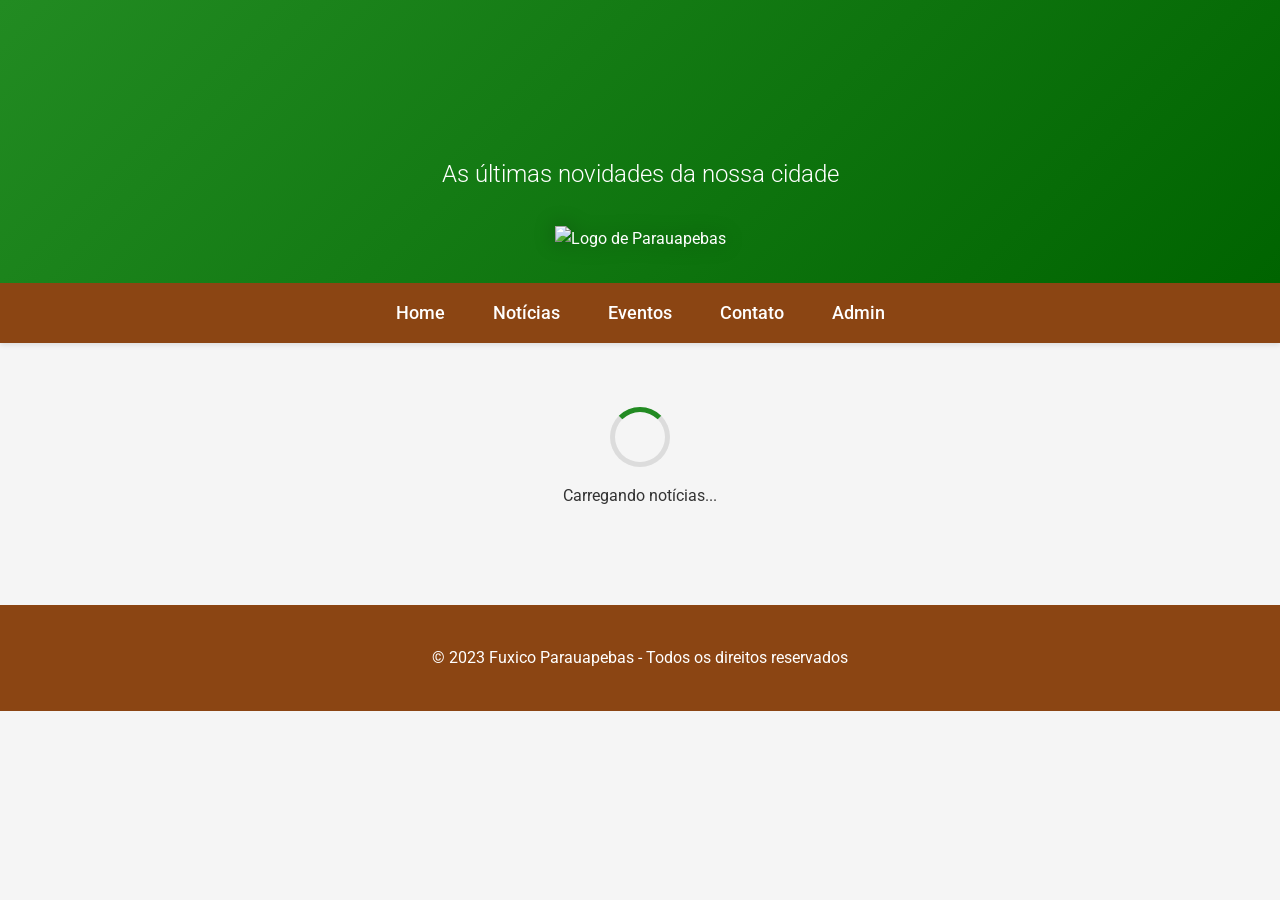
==== index.html @ 154b7270 "Rename Index.html to index.html" ====
<!DOCTYPE html>
<html lang="pt-BR">
<head>
    <meta charset="UTF-8">
    <meta name="viewport" content="width=device-width, initial-scale=1.0">
    <title>Fuxico Parauapebas - Notícias da Cidade</title>
    <link rel="stylesheet" href="css/style.css">
    <link rel="stylesheet" href="css/animations.css">
    <link href="https://fonts.googleapis.com/css2?family=Playfair+Display:wght@700&family=Roboto:wght@400;500&display=swap" rel="stylesheet">
</head>
<body>
    <header class="main-header">
        <div class="title-container">
            <h1 class="main-title animate-pop-in">Fuxico Parauapebas</h1>
            <p class="subtitle animate-fade-in">As últimas novidades da nossa cidade</p>
        </div>
        <div class="logo-container animate-fade-in">
            <img src="images/logo.png" alt="Logo de Parauapebas" class="city-logo">
        </div>
    </header>

    <nav class="main-nav">
        <ul>
            <li><a href="#">Home</a></li>
            <li><a href="#">Notícias</a></li>
            <li><a href="#">Eventos</a></li>
            <li><a href="#">Contato</a></li>
            <li><a href="admin/index.html">Admin</a></li>
        </ul>
    </nav>

    <main class="news-container">
        <!-- As notícias serão carregadas dinamicamente aqui -->
        <div class="loading-animation">
            <div class="spinner"></div>
            <p>Carregando notícias...</p>
        </div>
    </main>

    <footer class="main-footer">
        <p>&copy; 2023 Fuxico Parauapebas - Todos os direitos reservados</p>
    </footer>

    <script src="js/main.js"></script>
</body>
</html>
---- css/style.css ----
:root {
    --marrom: #8B4513;
    --amarelo: #FFD700;
    --verde: #228B22;
    --verde-escuro: #006400;
    --branco: #FFFFFF;
    --preto: #333333;
    --cinza-claro: #F5F5F5;
}

body {
    font-family: 'Roboto', sans-serif;
    margin: 0;
    padding: 0;
    color: var(--preto);
    background-color: var(--cinza-claro);
    line-height: 1.6;
}

.main-header {
    background: linear-gradient(135deg, var(--verde), var(--verde-escuro));
    color: var(--branco);
    text-align: center;
    padding: 2rem 1rem;
    position: relative;
    overflow: hidden;
}

.title-container {
    max-width: 800px;
    margin: 0 auto;
    position: relative;
    z-index: 2;
}

.main-title {
    font-family: 'Playfair Display', serif;
    font-size: 4.5rem;
    margin: 0;
    text-shadow: 2px 2px 4px rgba(0, 0, 0, 0.3);
    color: var(--amarelo);
    letter-spacing: 1px;
}

.subtitle {
    font-size: 1.5rem;
    margin-top: 0.5rem;
    font-weight: 300;
    opacity: 0.9;
}

.logo-container {
    margin-top: 2rem;
}

.city-logo {
    height: 120px;
    filter: drop-shadow(0 0 10px rgba(0, 0, 0, 0.3));
}

.main-nav {
    background-color: var(--marrom);
    padding: 1rem 0;
    box-shadow: 0 2px 5px rgba(0, 0, 0, 0.1);
}

.main-nav ul {
    display: flex;
    justify-content: center;
    list-style: none;
    margin: 0;
    padding: 0;
    flex-wrap: wrap;
}

.main-nav li {
    margin: 0 1.5rem;
}

.main-nav a {
    color: var(--branco);
    text-decoration: none;
    font-weight: 500;
    font-size: 1.1rem;
    transition: color 0.3s;
    padding: 0.5rem 0;
    position: relative;
}

.main-nav a:hover {
    color: var(--amarelo);
}

.main-nav a::after {
    content: '';
    position: absolute;
    bottom: 0;
    left: 0;
    width: 0;
    height: 2px;
    background-color: var(--amarelo);
    transition: width 0.3s;
}

.main-nav a:hover::after {
    width: 100%;
}

.news-container {
    max-width: 1200px;
    margin: 2rem auto;
    padding: 0 1rem;
    display: grid;
    grid-template-columns: repeat(auto-fill, minmax(350px, 1fr));
    gap: 2rem;
}

.news-card {
    background-color: var(--branco);
    border-radius: 8px;
    overflow: hidden;
    box-shadow: 0 3px 10px rgba(0, 0, 0, 0.1);
    transition: transform 0.3s, box-shadow 0.3s;
}

.news-card:hover {
    transform: translateY(-5px);
    box-shadow: 0 5px 15px rgba(0, 0, 0, 0.2);
}

.news-image {
    width: 100%;
    height: 200px;
    object-fit: cover;
}

.news-content {
    padding: 1.5rem;
}

.news-title {
    font-family: 'Playfair Display', serif;
    color: var(--marrom);
    margin-top: 0;
    font-size: 1.5rem;
}

.news-date {
    color: #666;
    font-size: 0.9rem;
    margin-bottom: 1rem;
}

.news-excerpt {
    margin-bottom: 1.5rem;
}

.read-more {
    display: inline-block;
    background-color: var(--verde);
    color: var(--branco);
    padding: 0.5rem 1rem;
    border-radius: 4px;
    text-decoration: none;
    transition: background-color 0.3s;
}

.read-more:hover {
    background-color: var(--verde-escuro);
}

.main-footer {
    background-color: var(--marrom);
    color: var(--branco);
    text-align: center;
    padding: 1.5rem;
    margin-top: 3rem;
}

.loading-animation {
    grid-column: 1 / -1;
    text-align: center;
    padding: 2rem;
}

.spinner {
    border: 5px solid rgba(0, 0, 0, 0.1);
    border-radius: 50%;
    border-top: 5px solid var(--verde);
    width: 50px;
    height: 50px;
    animation: spin 1s linear infinite;
    margin: 0 auto 1rem;
}

@keyframes spin {
    0% { transform: rotate(0deg); }
    100% { transform: rotate(360deg); }
}

/* Responsividade */
@media (max-width: 768px) {
    .main-title {
        font-size: 3rem;
    }
    
    .subtitle {
        font-size: 1.2rem;
    }
    
    .main-nav li {
        margin: 0 0.8rem;
    }
    
    .news-container {
        grid-template-columns: 1fr;
    }
}
---- css/animations.css ----
/* Animação para o título principal */
.animate-pop-in {
    animation: pop-in 0.8s cubic-bezier(0, 0.9, 0.3, 1.2) forwards;
    opacity: 0;
    transform: translateY(-20px) scale(0.9);
}

@keyframes pop-in {
    0% {
        opacity: 0;
        transform: translateY(-20px) scale(0.9);
    }
    100% {
        opacity: 1;
        transform: none;
    }
}

/* Animação de fade-in */
.animate-fade-in {
    animation: fade-in 1.2s ease-in forwards;
    opacity: 0;
}

@keyframes fade-in {
    to {
        opacity: 1;
    }
}

/* Animação para cards de notícia */
.news-card {
    opacity: 0;
    animation: card-enter 0.6s ease-out forwards;
    animation-delay: calc(var(--delay) * 0.1s);
}

@keyframes card-enter {
    from {
        opacity: 0;
        transform: translateY(20px);
    }
    to {
        opacity: 1;
        transform: translateY(0);
    }
}

/* Efeito de hover no logo */
.city-logo {
    transition: transform 0.3s ease, filter 0.3s ease;
}

.city-logo:hover {
    transform: scale(1.05) rotate(2deg);
    filter: drop-shadow(0 0 15px rgba(255, 215, 0, 0.5));
}

/* Pulsação sutil para o título */
.main-title {
    animation: subtle-pulse 8s infinite alternate;
}

@keyframes subtle-pulse {
    0% {
        text-shadow: 2px 2px 4px rgba(0, 0, 0, 0.3);
    }
    100% {
        text-shadow: 4px 4px 8px rgba(0, 0, 0, 0.4), 0 0 20px rgba(255, 215, 0, 0.3);
    }
}
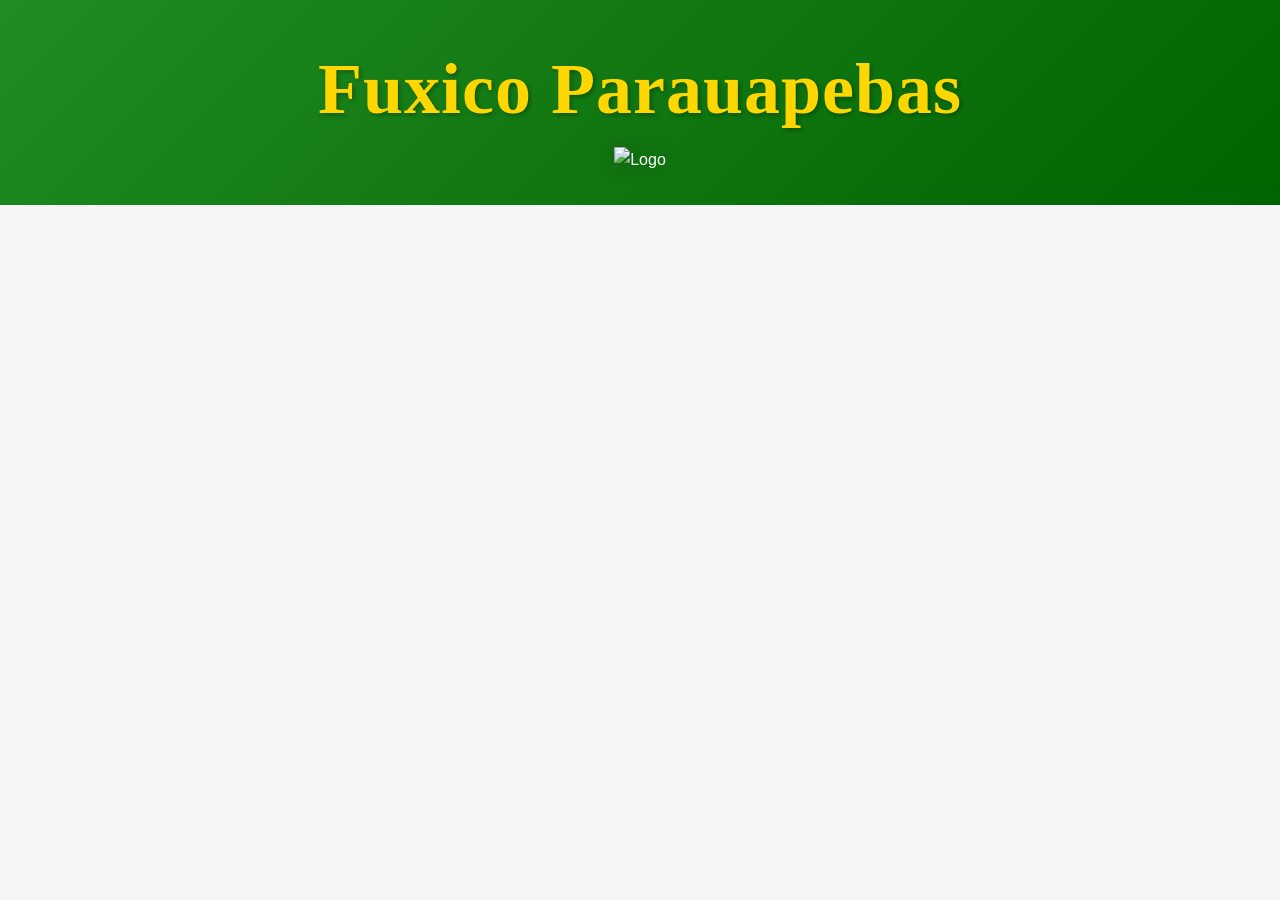
==== commit 88a29b98: "Update index.html" ====
--- a/index.html
+++ b/index.html
@@ -3,43 +3,19 @@
 <head>
     <meta charset="UTF-8">
     <meta name="viewport" content="width=device-width, initial-scale=1.0">
-    <title>Fuxico Parauapebas - Notícias da Cidade</title>
+    <title>Fuxico Parauapebas - Notícias</title>
     <link rel="stylesheet" href="css/style.css">
     <link rel="stylesheet" href="css/animations.css">
-    <link href="https://fonts.googleapis.com/css2?family=Playfair+Display:wght@700&family=Roboto:wght@400;500&display=swap" rel="stylesheet">
 </head>
 <body>
     <header class="main-header">
-        <div class="title-container">
-            <h1 class="main-title animate-pop-in">Fuxico Parauapebas</h1>
-            <p class="subtitle animate-fade-in">As últimas novidades da nossa cidade</p>
-        </div>
-        <div class="logo-container animate-fade-in">
-            <img src="images/logo.png" alt="Logo de Parauapebas" class="city-logo">
-        </div>
+        <h1 class="main-title">Fuxico Parauapebas</h1>
+        <img src="images/logo.png" alt="Logo" class="city-logo">
     </header>
 
-    <nav class="main-nav">
-        <ul>
-            <li><a href="#">Home</a></li>
-            <li><a href="#">Notícias</a></li>
-            <li><a href="#">Eventos</a></li>
-            <li><a href="#">Contato</a></li>
-            <li><a href="admin/index.html">Admin</a></li>
-        </ul>
-    </nav>
-
-    <main class="news-container">
-        <!-- As notícias serão carregadas dinamicamente aqui -->
-        <div class="loading-animation">
-            <div class="spinner"></div>
-            <p>Carregando notícias...</p>
-        </div>
+    <main class="news-container" id="news-container">
+        <!-- Notícias serão carregadas aqui pelo JavaScript -->
     </main>
-
-    <footer class="main-footer">
-        <p>&copy; 2023 Fuxico Parauapebas - Todos os direitos reservados</p>
-    </footer>
 
     <script src="js/main.js"></script>
 </body>
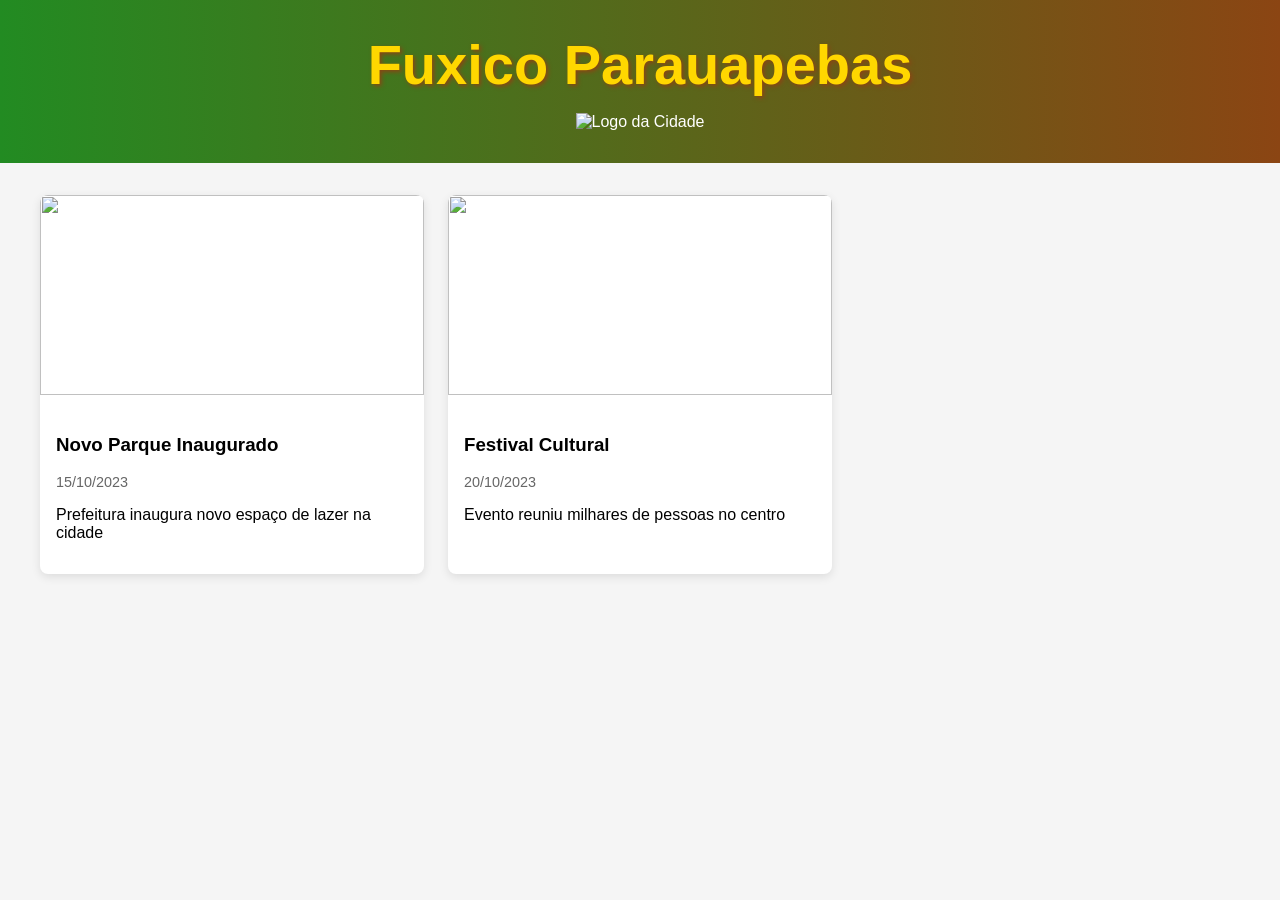
==== commit 4e30fb53: "Update index.html" ====
--- a/index.html
+++ b/index.html
@@ -10,11 +10,11 @@
 <body>
     <header class="main-header">
         <h1 class="main-title">Fuxico Parauapebas</h1>
-        <img src="images/logo.png" alt="Logo" class="city-logo">
+        <img src="images/logo.png" alt="Logo da Cidade" class="city-logo">
     </header>
 
     <main class="news-container" id="news-container">
-        <!-- Notícias serão carregadas aqui pelo JavaScript -->
+        <!-- Notícias carregadas pelo JavaScript -->
     </main>
 
     <script src="js/main.js"></script>
--- a/css/style.css
+++ b/css/style.css
@@ -2,130 +2,60 @@
     --marrom: #8B4513;
     --amarelo: #FFD700;
     --verde: #228B22;
-    --verde-escuro: #006400;
     --branco: #FFFFFF;
-    --preto: #333333;
-    --cinza-claro: #F5F5F5;
 }
 
 body {
-    font-family: 'Roboto', sans-serif;
+    font-family: 'Arial', sans-serif;
     margin: 0;
-    padding: 0;
-    color: var(--preto);
-    background-color: var(--cinza-claro);
-    line-height: 1.6;
+    background: #f5f5f5;
 }
 
 .main-header {
-    background: linear-gradient(135deg, var(--verde), var(--verde-escuro));
-    color: var(--branco);
+    background: linear-gradient(to right, var(--verde), var(--marrom));
+    color: white;
     text-align: center;
-    padding: 2rem 1rem;
-    position: relative;
-    overflow: hidden;
-}
-
-.title-container {
-    max-width: 800px;
-    margin: 0 auto;
-    position: relative;
-    z-index: 2;
+    padding: 2rem;
 }
 
 .main-title {
-    font-family: 'Playfair Display', serif;
-    font-size: 4.5rem;
+    font-size: 3.5rem;
+    color: var(--amarelo);
+    text-shadow: 2px 2px 4px var(--marrom);
     margin: 0;
-    text-shadow: 2px 2px 4px rgba(0, 0, 0, 0.3);
-    color: var(--amarelo);
-    letter-spacing: 1px;
-}
-
-.subtitle {
-    font-size: 1.5rem;
-    margin-top: 0.5rem;
-    font-weight: 300;
-    opacity: 0.9;
-}
-
-.logo-container {
-    margin-top: 2rem;
+    animation: pulse 2s infinite;
 }
 
 .city-logo {
-    height: 120px;
-    filter: drop-shadow(0 0 10px rgba(0, 0, 0, 0.3));
-}
-
-.main-nav {
-    background-color: var(--marrom);
-    padding: 1rem 0;
-    box-shadow: 0 2px 5px rgba(0, 0, 0, 0.1);
-}
-
-.main-nav ul {
-    display: flex;
-    justify-content: center;
-    list-style: none;
-    margin: 0;
-    padding: 0;
-    flex-wrap: wrap;
-}
-
-.main-nav li {
-    margin: 0 1.5rem;
-}
-
-.main-nav a {
-    color: var(--branco);
-    text-decoration: none;
-    font-weight: 500;
-    font-size: 1.1rem;
-    transition: color 0.3s;
-    padding: 0.5rem 0;
-    position: relative;
-}
-
-.main-nav a:hover {
-    color: var(--amarelo);
-}
-
-.main-nav a::after {
-    content: '';
-    position: absolute;
-    bottom: 0;
-    left: 0;
-    width: 0;
-    height: 2px;
-    background-color: var(--amarelo);
-    transition: width 0.3s;
-}
-
-.main-nav a:hover::after {
-    width: 100%;
+    height: 100px;
+    margin-top: 1rem;
 }
 
 .news-container {
+    display: grid;
+    grid-template-columns: repeat(auto-fill, minmax(300px, 1fr));
+    gap: 1.5rem;
+    padding: 2rem;
     max-width: 1200px;
-    margin: 2rem auto;
-    padding: 0 1rem;
-    display: grid;
-    grid-template-columns: repeat(auto-fill, minmax(350px, 1fr));
-    gap: 2rem;
+    margin: 0 auto;
 }
 
 .news-card {
-    background-color: var(--branco);
+    background: white;
     border-radius: 8px;
     overflow: hidden;
-    box-shadow: 0 3px 10px rgba(0, 0, 0, 0.1);
-    transition: transform 0.3s, box-shadow 0.3s;
+    box-shadow: 0 3px 10px rgba(0,0,0,0.1);
+    transition: transform 0.3s;
 }
 
 .news-card:hover {
     transform: translateY(-5px);
-    box-shadow: 0 5px 15px rgba(0, 0, 0, 0.2);
+}
+
+.news-link {
+    text-decoration: none;
+    color: inherit;
+    display: block;
 }
 
 .news-image {
@@ -135,84 +65,16 @@
 }
 
 .news-content {
-    padding: 1.5rem;
-}
-
-.news-title {
-    font-family: 'Playfair Display', serif;
-    color: var(--marrom);
-    margin-top: 0;
-    font-size: 1.5rem;
+    padding: 1rem;
 }
 
 .news-date {
     color: #666;
     font-size: 0.9rem;
-    margin-bottom: 1rem;
 }
 
-.news-excerpt {
-    margin-bottom: 1.5rem;
+@keyframes pulse {
+    0% { transform: scale(1); }
+    50% { transform: scale(1.03); }
+    100% { transform: scale(1); }
 }
-
-.read-more {
-    display: inline-block;
-    background-color: var(--verde);
-    color: var(--branco);
-    padding: 0.5rem 1rem;
-    border-radius: 4px;
-    text-decoration: none;
-    transition: background-color 0.3s;
-}
-
-.read-more:hover {
-    background-color: var(--verde-escuro);
-}
-
-.main-footer {
-    background-color: var(--marrom);
-    color: var(--branco);
-    text-align: center;
-    padding: 1.5rem;
-    margin-top: 3rem;
-}
-
-.loading-animation {
-    grid-column: 1 / -1;
-    text-align: center;
-    padding: 2rem;
-}
-
-.spinner {
-    border: 5px solid rgba(0, 0, 0, 0.1);
-    border-radius: 50%;
-    border-top: 5px solid var(--verde);
-    width: 50px;
-    height: 50px;
-    animation: spin 1s linear infinite;
-    margin: 0 auto 1rem;
-}
-
-@keyframes spin {
-    0% { transform: rotate(0deg); }
-    100% { transform: rotate(360deg); }
-}
-
-/* Responsividade */
-@media (max-width: 768px) {
-    .main-title {
-        font-size: 3rem;
-    }
-    
-    .subtitle {
-        font-size: 1.2rem;
-    }
-    
-    .main-nav li {
-        margin: 0 0.8rem;
-    }
-    
-    .news-container {
-        grid-template-columns: 1fr;
-    }
-}
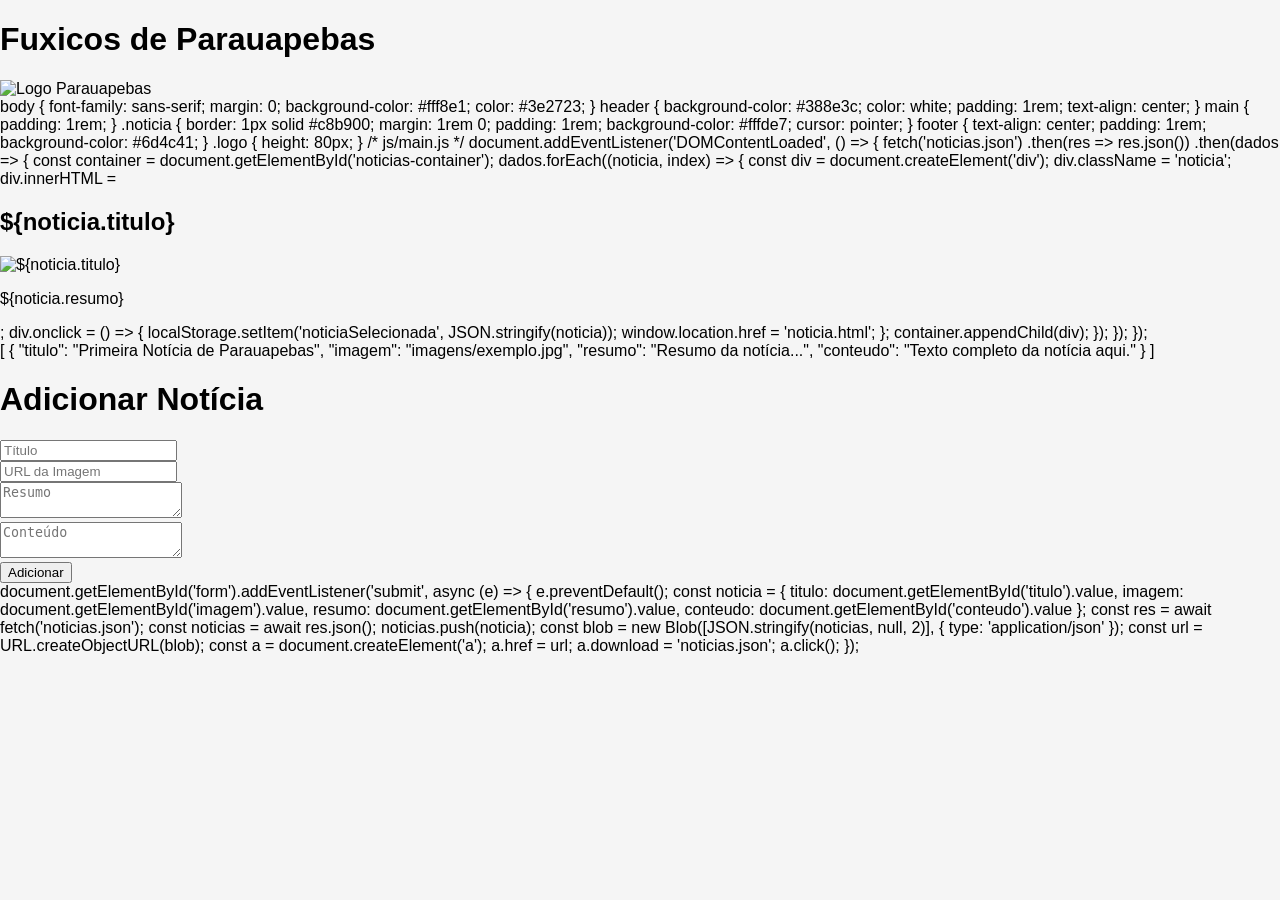
==== commit 84a753bf: "Update index.html" ====
--- a/index.html
+++ b/index.html
@@ -1,22 +1,62 @@
-<!DOCTYPE html>
-<html lang="pt-BR">
+<!DOCTYPE html><html lang="pt-BR">
 <head>
-    <meta charset="UTF-8">
-    <meta name="viewport" content="width=device-width, initial-scale=1.0">
-    <title>Fuxico Parauapebas - Notícias</title>
-    <link rel="stylesheet" href="css/style.css">
-    <link rel="stylesheet" href="css/animations.css">
+  <meta charset="UTF-8">
+  <meta name="viewport" content="width=device-width, initial-scale=1.0">
+  <title>Fuxicos de Parauapebas</title>
+  <link rel="stylesheet" href="css/style.css">
 </head>
 <body>
-    <header class="main-header">
-        <h1 class="main-title">Fuxico Parauapebas</h1>
-        <img src="images/logo.png" alt="Logo da Cidade" class="city-logo">
-    </header>
+  <header>
+    <h1>Fuxicos de Parauapebas</h1>
+  </header>  <main id="noticias-container">
+    <!-- Notícias carregadas dinamicamente aqui -->
+  </main>  <footer>
+    <img src="imagens/logo-parauapebas.png" alt="Logo Parauapebas" class="logo">
+  </footer>  <script src="js/main.js"></script></body>
+</html><!-- css/style.css -->body { font-family: sans-serif; margin: 0; background-color: #fff8e1; color: #3e2723; }
 
-    <main class="news-container" id="news-container">
-        <!-- Notícias carregadas pelo JavaScript -->
-    </main>
+header { background-color: #388e3c; color: white; padding: 1rem; text-align: center; }
 
-    <script src="js/main.js"></script>
+main { padding: 1rem; }
+
+.noticia { border: 1px solid #c8b900; margin: 1rem 0; padding: 1rem; background-color: #fffde7; cursor: pointer; }
+
+footer { text-align: center; padding: 1rem; background-color: #6d4c41; }
+
+.logo { height: 80px; }
+
+/* js/main.js */ document.addEventListener('DOMContentLoaded', () => { fetch('noticias.json') .then(res => res.json()) .then(dados => { const container = document.getElementById('noticias-container'); dados.forEach((noticia, index) => { const div = document.createElement('div'); div.className = 'noticia'; div.innerHTML = <h2>${noticia.titulo}</h2><img src="${noticia.imagem}" alt="${noticia.titulo}" width="100%"><p>${noticia.resumo}</p>; div.onclick = () => { localStorage.setItem('noticiaSelecionada', JSON.stringify(noticia)); window.location.href = 'noticia.html'; }; container.appendChild(div); }); }); });
+
+<!-- noticia.html --><!DOCTYPE html><html lang="pt-BR">
+<head>
+  <meta charset="UTF-8">
+  <title>Notícia</title>
+  <link rel="stylesheet" href="css/style.css">
+</head>
+<body>
+  <main id="noticia"></main>
+  <script>
+    const noticia = JSON.parse(localStorage.getItem('noticiaSelecionada'));
+    document.getElementById('noticia').innerHTML = `<h1>${noticia.titulo}</h1><img src="${noticia.imagem}" width="100%"><p>${noticia.conteudo}</p>`;
+  </script>
 </body>
-</html>
+</html><!-- noticias.json -->[ { "titulo": "Primeira Notícia de Parauapebas", "imagem": "imagens/exemplo.jpg", "resumo": "Resumo da notícia...", "conteudo": "Texto completo da notícia aqui." } ]
+
+<!-- admin.html (básico) --><!DOCTYPE html><html lang="pt-BR">
+<head>
+  <meta charset="UTF-8">
+  <title>Admin - Fuxicos de Parauapebas</title>
+</head>
+<body>
+  <h1>Adicionar Notícia</h1>
+  <form id="form">
+    <input type="text" id="titulo" placeholder="Título"><br>
+    <input type="text" id="imagem" placeholder="URL da Imagem"><br>
+    <textarea id="resumo" placeholder="Resumo"></textarea><br>
+    <textarea id="conteudo" placeholder="Conteúdo"></textarea><br>
+    <button type="submit">Adicionar</button>
+  </form>
+  <script src="js/admin.js"></script>
+</body>
+</html><!-- js/admin.js -->document.getElementById('form').addEventListener('submit', async (e) => { e.preventDefault(); const noticia = { titulo: document.getElementById('titulo').value, imagem: document.getElementById('imagem').value, resumo: document.getElementById('resumo').value, conteudo: document.getElementById('conteudo').value }; const res = await fetch('noticias.json'); const noticias = await res.json(); noticias.push(noticia); const blob = new Blob([JSON.stringify(noticias, null, 2)], { type: 'application/json' }); const url = URL.createObjectURL(blob); const a = document.createElement('a'); a.href = url; a.download = 'noticias.json'; a.click(); });
+
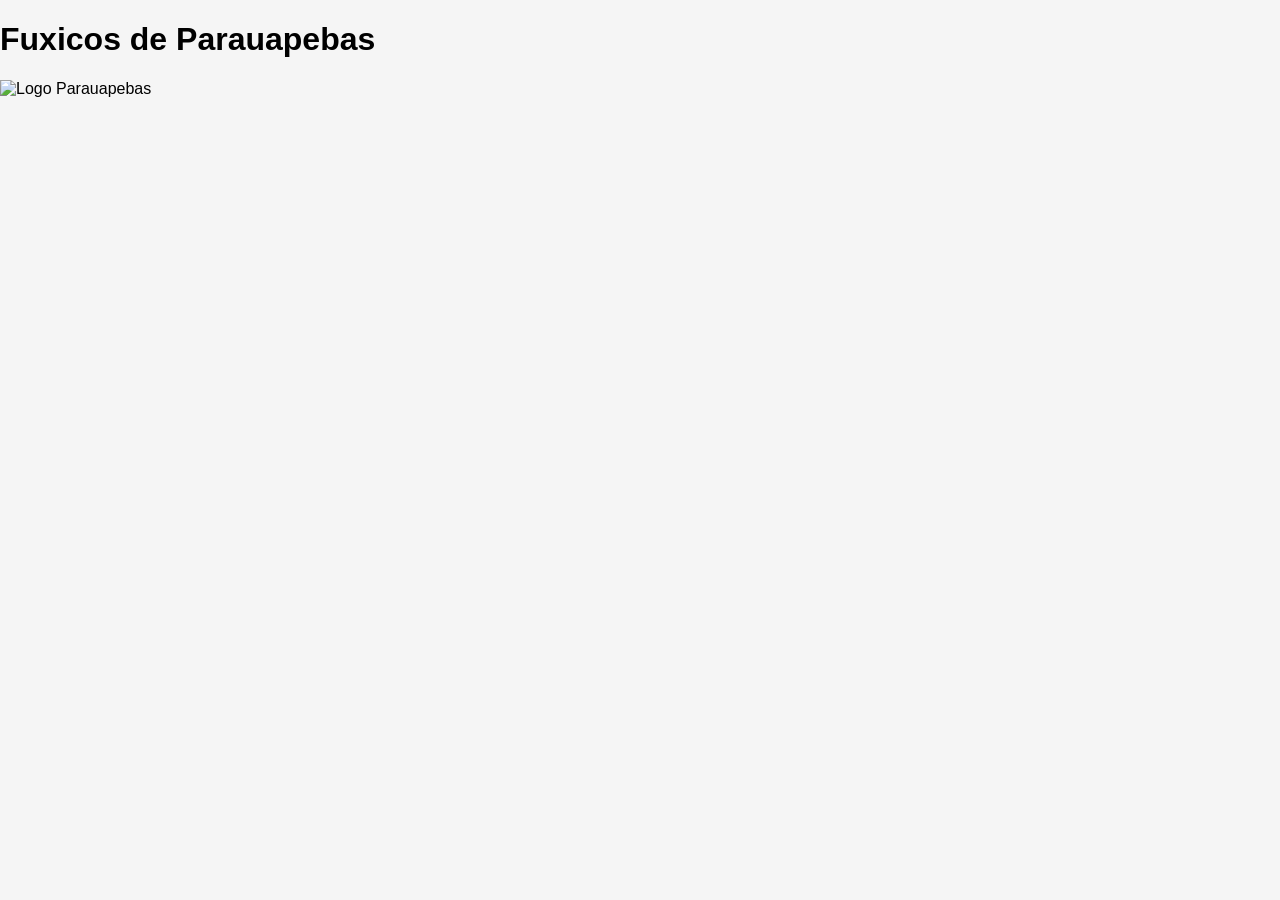
==== commit c48acdb0: "Update index.html" ====
--- a/index.html
+++ b/index.html
@@ -1,4 +1,5 @@
-<!DOCTYPE html><html lang="pt-BR">
+<!DOCTYPE html>
+<html lang="pt-BR">
 <head>
   <meta charset="UTF-8">
   <meta name="viewport" content="width=device-width, initial-scale=1.0">
@@ -8,55 +9,16 @@
 <body>
   <header>
     <h1>Fuxicos de Parauapebas</h1>
-  </header>  <main id="noticias-container">
-    <!-- Notícias carregadas dinamicamente aqui -->
-  </main>  <footer>
+  </header>
+
+  <main id="noticias-container">
+    <!-- Notícias carregadas dinamicamente -->
+  </main>
+
+  <footer>
     <img src="imagens/logo-parauapebas.png" alt="Logo Parauapebas" class="logo">
-  </footer>  <script src="js/main.js"></script></body>
-</html><!-- css/style.css -->body { font-family: sans-serif; margin: 0; background-color: #fff8e1; color: #3e2723; }
+  </footer>
 
-header { background-color: #388e3c; color: white; padding: 1rem; text-align: center; }
-
-main { padding: 1rem; }
-
-.noticia { border: 1px solid #c8b900; margin: 1rem 0; padding: 1rem; background-color: #fffde7; cursor: pointer; }
-
-footer { text-align: center; padding: 1rem; background-color: #6d4c41; }
-
-.logo { height: 80px; }
-
-/* js/main.js */ document.addEventListener('DOMContentLoaded', () => { fetch('noticias.json') .then(res => res.json()) .then(dados => { const container = document.getElementById('noticias-container'); dados.forEach((noticia, index) => { const div = document.createElement('div'); div.className = 'noticia'; div.innerHTML = <h2>${noticia.titulo}</h2><img src="${noticia.imagem}" alt="${noticia.titulo}" width="100%"><p>${noticia.resumo}</p>; div.onclick = () => { localStorage.setItem('noticiaSelecionada', JSON.stringify(noticia)); window.location.href = 'noticia.html'; }; container.appendChild(div); }); }); });
-
-<!-- noticia.html --><!DOCTYPE html><html lang="pt-BR">
-<head>
-  <meta charset="UTF-8">
-  <title>Notícia</title>
-  <link rel="stylesheet" href="css/style.css">
-</head>
-<body>
-  <main id="noticia"></main>
-  <script>
-    const noticia = JSON.parse(localStorage.getItem('noticiaSelecionada'));
-    document.getElementById('noticia').innerHTML = `<h1>${noticia.titulo}</h1><img src="${noticia.imagem}" width="100%"><p>${noticia.conteudo}</p>`;
-  </script>
+  <script src="js/main.js"></script>
 </body>
-</html><!-- noticias.json -->[ { "titulo": "Primeira Notícia de Parauapebas", "imagem": "imagens/exemplo.jpg", "resumo": "Resumo da notícia...", "conteudo": "Texto completo da notícia aqui." } ]
-
-<!-- admin.html (básico) --><!DOCTYPE html><html lang="pt-BR">
-<head>
-  <meta charset="UTF-8">
-  <title>Admin - Fuxicos de Parauapebas</title>
-</head>
-<body>
-  <h1>Adicionar Notícia</h1>
-  <form id="form">
-    <input type="text" id="titulo" placeholder="Título"><br>
-    <input type="text" id="imagem" placeholder="URL da Imagem"><br>
-    <textarea id="resumo" placeholder="Resumo"></textarea><br>
-    <textarea id="conteudo" placeholder="Conteúdo"></textarea><br>
-    <button type="submit">Adicionar</button>
-  </form>
-  <script src="js/admin.js"></script>
-</body>
-</html><!-- js/admin.js -->document.getElementById('form').addEventListener('submit', async (e) => { e.preventDefault(); const noticia = { titulo: document.getElementById('titulo').value, imagem: document.getElementById('imagem').value, resumo: document.getElementById('resumo').value, conteudo: document.getElementById('conteudo').value }; const res = await fetch('noticias.json'); const noticias = await res.json(); noticias.push(noticia); const blob = new Blob([JSON.stringify(noticias, null, 2)], { type: 'application/json' }); const url = URL.createObjectURL(blob); const a = document.createElement('a'); a.href = url; a.download = 'noticias.json'; a.click(); });
-
+</html>
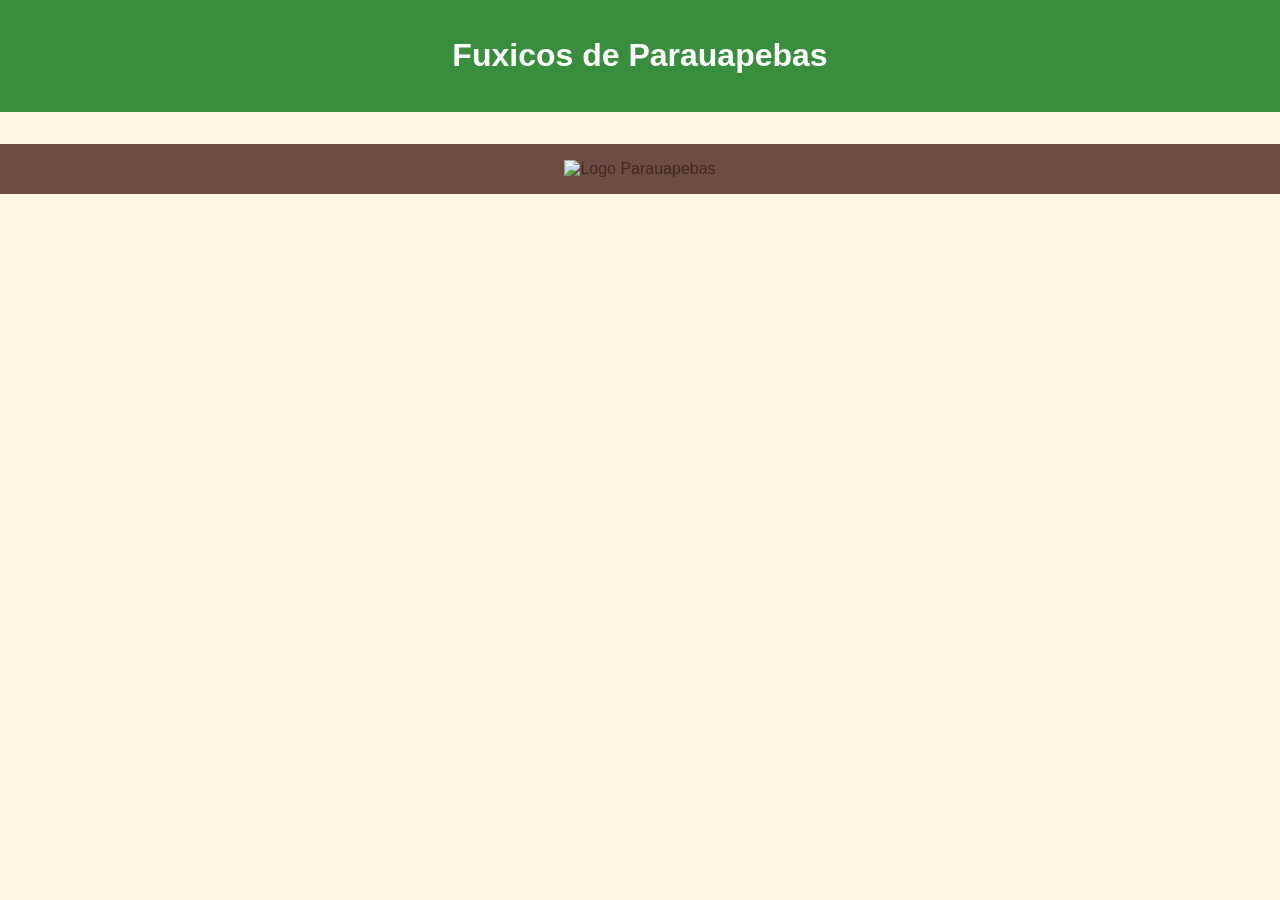
==== commit f3f57c73: "Add files via upload" ====
--- a/index.html
+++ b/index.html
@@ -1,3 +1,4 @@
+
 <!DOCTYPE html>
 <html lang="pt-BR">
 <head>
@@ -22,3 +23,4 @@
   <script src="js/main.js"></script>
 </body>
 </html>
+    
--- a/css/style.css
+++ b/css/style.css
@@ -1,80 +1,37 @@
-:root {
-    --marrom: #8B4513;
-    --amarelo: #FFD700;
-    --verde: #228B22;
-    --branco: #FFFFFF;
+
+body {
+  font-family: sans-serif;
+  margin: 0;
+  background-color: #fff8e1;
+  color: #3e2723;
 }
 
-body {
-    font-family: 'Arial', sans-serif;
-    margin: 0;
-    background: #f5f5f5;
+header {
+  background-color: #388e3c;
+  color: white;
+  padding: 1rem;
+  text-align: center;
 }
 
-.main-header {
-    background: linear-gradient(to right, var(--verde), var(--marrom));
-    color: white;
-    text-align: center;
-    padding: 2rem;
+main {
+  padding: 1rem;
 }
 
-.main-title {
-    font-size: 3.5rem;
-    color: var(--amarelo);
-    text-shadow: 2px 2px 4px var(--marrom);
-    margin: 0;
-    animation: pulse 2s infinite;
+.noticia {
+  border: 1px solid #c8b900;
+  margin: 1rem 0;
+  padding: 1rem;
+  background-color: #fffde7;
+  cursor: pointer;
 }
 
-.city-logo {
-    height: 100px;
-    margin-top: 1rem;
+footer {
+  text-align: center;
+  padding: 1rem;
+  background-color: #6d4c41;
 }
 
-.news-container {
-    display: grid;
-    grid-template-columns: repeat(auto-fill, minmax(300px, 1fr));
-    gap: 1.5rem;
-    padding: 2rem;
-    max-width: 1200px;
-    margin: 0 auto;
+.logo {
+  height: 80px;
 }
-
-.news-card {
-    background: white;
-    border-radius: 8px;
-    overflow: hidden;
-    box-shadow: 0 3px 10px rgba(0,0,0,0.1);
-    transition: transform 0.3s;
-}
-
-.news-card:hover {
-    transform: translateY(-5px);
-}
-
-.news-link {
-    text-decoration: none;
-    color: inherit;
-    display: block;
-}
-
-.news-image {
-    width: 100%;
-    height: 200px;
-    object-fit: cover;
-}
-
-.news-content {
-    padding: 1rem;
-}
-
-.news-date {
-    color: #666;
-    font-size: 0.9rem;
-}
-
-@keyframes pulse {
-    0% { transform: scale(1); }
-    50% { transform: scale(1.03); }
-    100% { transform: scale(1); }
-}
+    
